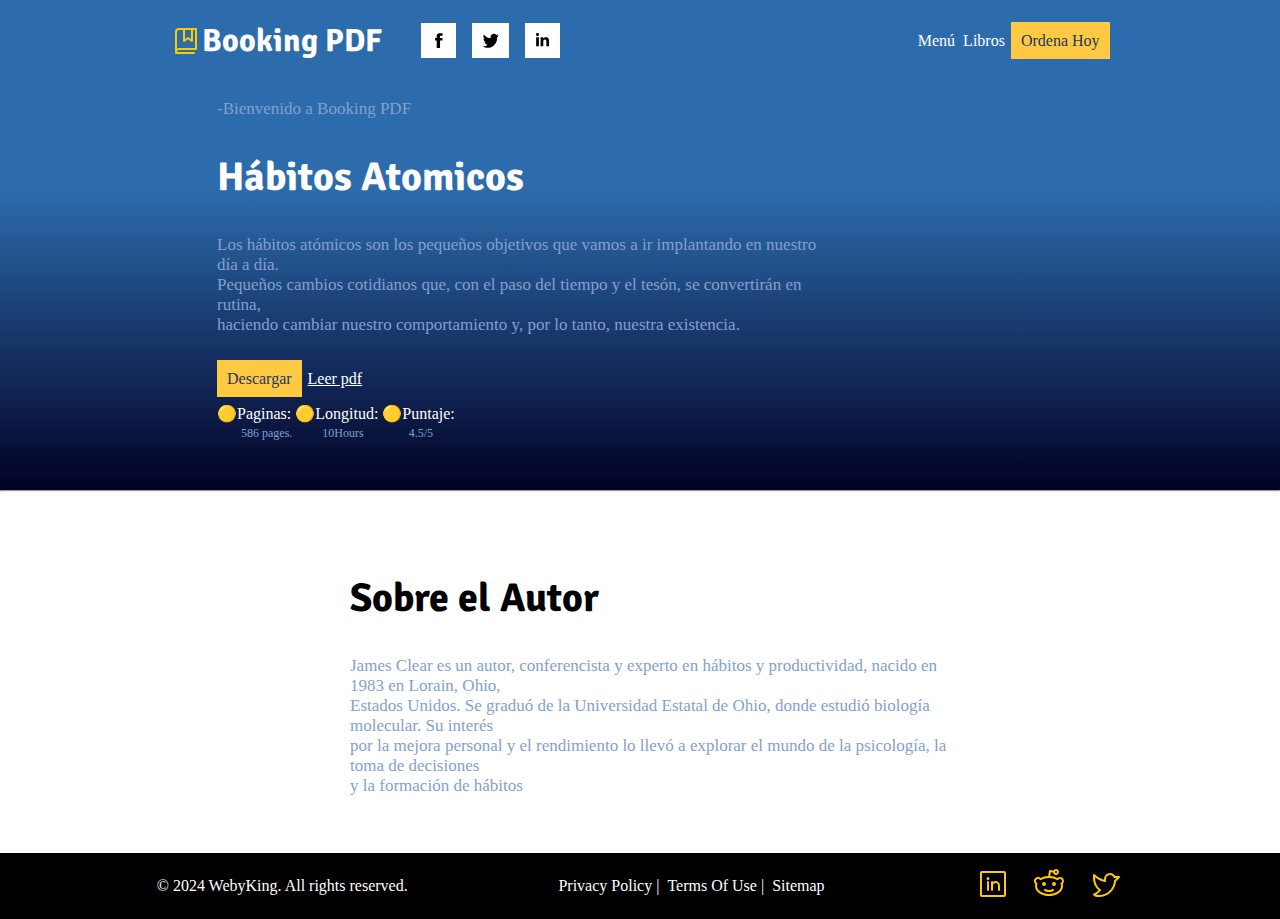
==== index.html @ 8e355952 "uploaded the website" ====
<!DOCTYPE html>
<html lang="en">
<head>
    <meta charset="UTF-8">
    <meta name="viewport" content="width=device-width, initial-scale=1.0">
    <title>Booking PDF</title>
    <link rel="shortcut icon" href="https://openclipart.org/image/2400px/svg_to_png/219894/antiFlash-icons-book.png" type="image/x-icon">
    <link rel="stylesheet" href="style.css">
    <link rel="preconnect" href="https://fonts.googleapis.com">
<link rel="preconnect" href="https://fonts.gstatic.com" crossorigin>
<link href="https://fonts.googleapis.com/css2?family=Signika:wght@300..700&display=swap" rel="stylesheet">
</head>
<body>
    <header>
        <div class="divmain">
            <div class="divone">
                <img src="./img/book-bookmark.svg" alt="">
                <h1 class="signika">Booking PDF</h1> 
                <pre>     </pre>
                <div class="divtwo">
                  <img class="bg-icon" src="./img/FB_icon-icons.com_65484.svg" height="15" alt="">
                  <img class="bg-icon" src="./img/chat_communication_media_social_twitter_icon_123256.svg" height="15"  alt="">
                  <img class="bg-icon" src="./img/linkedin_in_logo_icon_145103.svg" height="15"  alt="">
            </div>
            </div>
        <div class="divthree">
        <ul>
            <li><a class="linkwhite" href="index.html">Menú</a></li>
            <li><a class="linkwhite" href="./libros.html">Libros</a></li>
            <li><a class="dif-link linkblue" href="">Ordena Hoy</a></li>
        </ul>
        </div>
        </div>

        <section class="intro">
            <div class="intro-text">
            <p class="parrafogris">-Bienvenido a Booking PDF</p>
            <h2 class="signika">Hábitos Atomicos</h2>
            <p class="parrafogris">Los hábitos atómicos son los pequeños objetivos que vamos a ir implantando en nuestro día a día. <br> Pequeños cambios cotidianos que, con el paso del tiempo y el tesón, se convertirán en rutina, <br> haciendo cambiar nuestro comportamiento y, por lo tanto, nuestra existencia.</p>
            <br>
            <div class="btnL">
                <a class="btnD linkblue" href="https://d3g4v0cf6ioz32.cloudfront.net/teccuicalli/BibliotecaGrupos/d8cd22cd_e2d0_424d_91e7_e43c4b38875e.pdf" download>Descargar</a>
                <a class="linkwhite" href="https://d3g4v0cf6ioz32.cloudfront.net/teccuicalli/BibliotecaGrupos/d8cd22cd_e2d0_424d_91e7_e43c4b38875e.pdf"><u>Leer pdf</u></a>
            </div>
                <p>🟡Paginas: 🟡Longitud:  🟡Puntaje:<br><span class="stats">&nbsp;&nbsp;&nbsp;&nbsp;&nbsp;&nbsp;&nbsp;&nbsp;586 pages.&nbsp;&nbsp;&nbsp;&nbsp;&nbsp;&nbsp;&nbsp;&nbsp;&nbsp;&nbsp;10Hours&nbsp;&nbsp;&nbsp;&nbsp;&nbsp;&nbsp;&nbsp;&nbsp;&nbsp;&nbsp;&nbsp;&nbsp;&nbsp;&nbsp;&nbsp;4.5/5</span></p>
            </div>
                <img class="img1" src="https://www.planetadelibros.com/usuaris/libros/fotos/311/original/habitos-atomicos_9788418118036_3d_202304190929.png" height="400" alt="">
        </section>
        <hr>
    </header>
    <main>
        <section class="autor">
            <div class="content">
                <img class="img2" src="https://jamesclear.com/wp-content/uploads/2018/09/2.png?x83440" height="180" alt="">
                <div class="intro-text">
                    <h2 class="signika blackletter">Sobre el Autor</h2>
                    <p class="parrafogris">James Clear es un autor, conferencista y experto en hábitos y productividad, nacido en 1983 en Lorain, Ohio, <br> Estados Unidos. Se graduó de la Universidad Estatal de Ohio, donde estudió biología molecular. Su interés <br> por la mejora personal y el rendimiento lo llevó a explorar el mundo de la psicología, la toma de decisiones <br> y la formación de hábitos</p>
                </div>
            </div>
        </section>        
    </main>    
    <footer class="footer">
        <p>© 2024 WebyKing. All rights reserved.</p>
        <div>
            <a class="linkwhite" href="#">Privacy Policy |</a>
            <a class="linkwhite" href="#">Terms Of Use |</a>
            <a class="linkwhite" href="#">Sitemap</a>
        </div>
        <div>
            <a href=""><img src="img/linkedin-logo.svg" alt=""></a>&nbsp;&nbsp;&nbsp;&nbsp;
            <a href=""><img src="img/reddit-logo.svg" alt=""></a>&nbsp;&nbsp;&nbsp;&nbsp;
            <a href=""><img src="img/twitter-logo.svg" alt=""></a>
        </div>
    </footer>
    <script src="script.js"></script>
</body>
</html>
---- style.css ----
:root{
    --colorLetras1: white;
    --detalles: #859fcf;
}
body {
    padding: 0;
    margin: 0;
    box-sizing: border-box;
    color: var(--colorLetras1);
}

.signika {
    font-family: "Signika", sans-serif;
    font-optical-sizing: auto;
    font-weight: 10px;
    font-style: normal;
    font-variation-settings:
      "GRAD" 0;
}
  
header {
    background: rgb(2,0,36);
    background: linear-gradient(0deg, rgba(2,0,36,1) 0%, rgba(44,108,173,1) 62%);
    align-items: center;
}
.divmain{
    display: flex;
    justify-content: space-around;
    text-align: center;
    padding: 0 1% 0 1%

}
.divone{
    display: flex;
    align-items: center;
}
.divtwo{
    display: flex;
    align-items: center;
    gap: 1rem;
}
.divthree{
    display: flex;
    align-items: center;
    text-align: right;
}
.bg-icon {
    background-color: white;
    padding: 10px;
}

ul li {
    list-style: none;
    display: inline-block;
}

a {
    color: white;
    padding: 2px;
    text-decoration: none;
}
.linkwhite:hover {
    color: #FFCA42;
    text-decoration: none;
}
.linkwhite:active {
    color: #FFCA42;
    text-decoration: none;
}
.linkblue:hover {
    color: white;
}
.dif-link{
    color: #1B3764;
    background-color: #FFCA42;
    padding: 10px;
    text-decoration: none;
}

section {
    padding: 0 5%;
    margin: 0;
}
.intro{
    display: flex;
    align-items: left;
    justify-content: center;
    text-align: left;
}
.intro-text{
    text-align: left;

}
.parrafogris{
    align-items: center;
    color: var(--detalles);
    font-size: 17px;
}
h2 {
    align-items: center;
    font-size: 2.5rem;
}
.stats {
    font-size: 12px;
    color: var(--detalles)
}
.btnD {
    color: #1B3764;
    background-color: #FFCA42;
    padding: 10px;
}

.blackletter {
    color: black;
}

.autor {
    display: flex;
    align-items: center;
    justify-content: center;
    text-align: left;
    padding: 40px 10px;
}

.content {
    display: flex;
    flex-direction: column;
    align-items: center;
    text-align: center;
}

.intro-text {
    max-width: 600px;
}

@media screen and (min-width: 768px) {
    .intro {
        flex-direction: row;
        justify-content: space-around;
        text-align: left;
    }

    .intro-text {
        margin-left: 20px;
        text-align: left;
        margin-bottom: 0;
    }
}

@media screen and (min-width: 300px) and (max-width: 700px) {
    .img1 {
        display: none;}
        
    h1 {
        font-size: 15px;
    }
    h2 {
        font-size: 25px;
    }

    a{
        font-size: 15px
    }

    p{
        font-size: 10px
    }
    .intro {}
}

@media screen and (min-width: 700px) {
    .img1 {
        display: block;
    }
    .autor {
        justify-content: space-around;
    }

    .content {
        flex-direction: row;
        text-align: left;
    }

    .intro-text {
        margin-left: 20px;
        text-align: left;
    }
}
.footer {
    display: flex;
    align-items: center;
    text-align: center;
    justify-content: space-evenly;
    background-color: black;
    color: white;
    padding: 0.5rem;
}

.menu-toggle {
    display: none;
}

.menu-toggle input {
    display: none;
}

.menu-toggle span {
    display: block;
    width: 30px;
    height: 5px;
    background-color: white;
    margin: 5px;
    transition: transform 0.4s ease-in-out;
}

.menu-toggle input:checked ~ ul.menu {
    display: block;
}

.menu-toggle input:checked ~ span:nth-child(1) {
    transform: rotate(45deg) translate(7px, 7px);
}

.menu-toggle input:checked ~ span:nth-child(2) {
    opacity: 0;
}

.menu-toggle input:checked ~ span:nth-child(3) {
    transform: rotate(-45deg) translate(5px, -5px);
}

.menu {
    display: none;
    position: absolute;
    top: 60px;
    right: 0;
    background-color: #333;
    padding: 10px;
    z-index: 1;
}

.menu li {
    padding: 10px;
}

.menu li a {
    color: white;
    text-decoration: none;
}

/* Estilos adicionales para hacer la página responsive */
@media screen and (max-width: 768px) {
    .divmain {
        flex-direction: column;
        align-items: center;
    }

    .divone {
        justify-content: space-between;
    }

    .menu-toggle {
        display: block;
        cursor: pointer;
    }

    .menu-toggle ul {
        display: none;
    }

    .menu-toggle input:checked ~ ul.menu {
        display: block;
    }
}
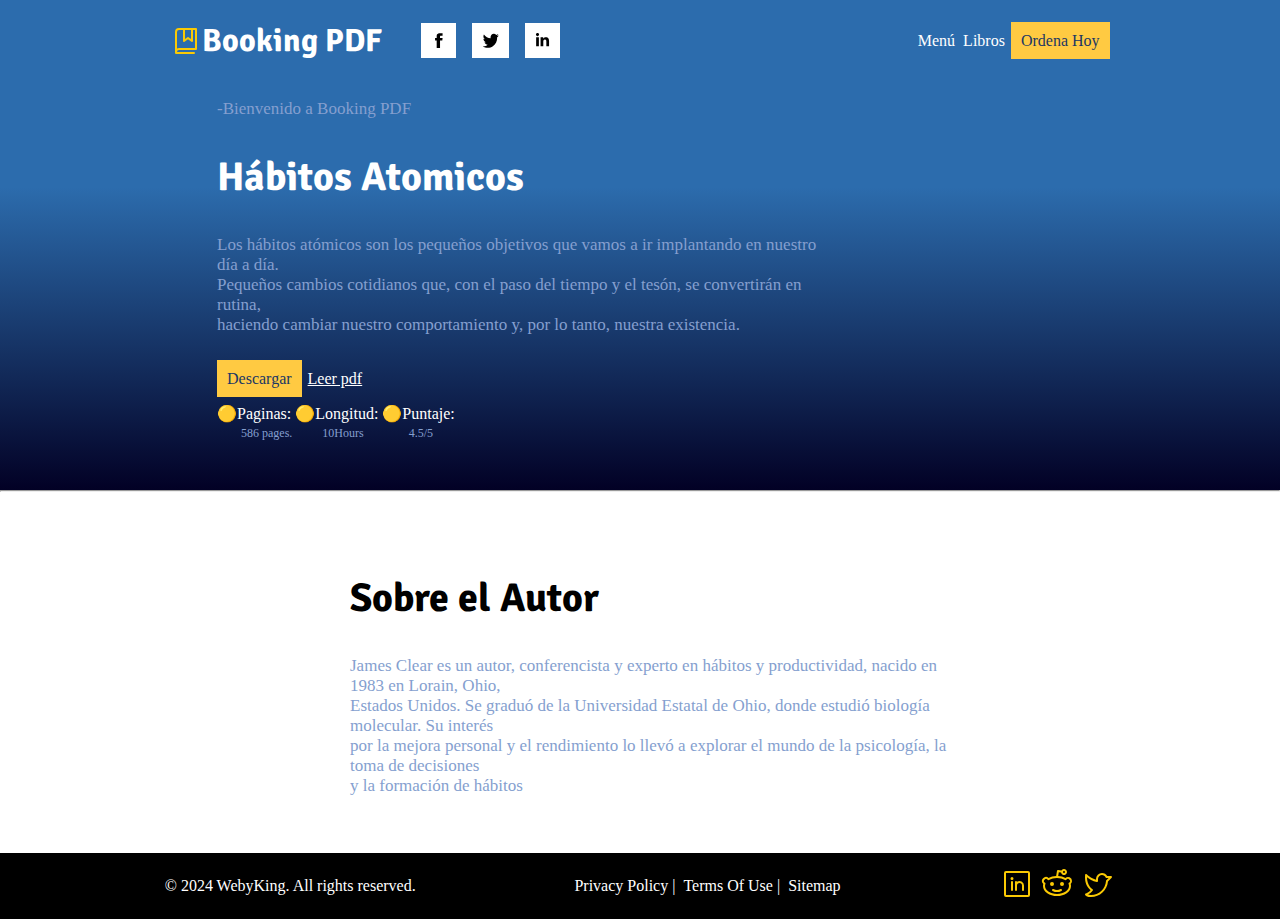
==== commit 6e622568: "mejoramos la responsividad de ciertos elementos que se salian de pantalla mobile." ====
--- a/index.html
+++ b/index.html
@@ -67,9 +67,9 @@
             <a class="linkwhite" href="#">Sitemap</a>
         </div>
         <div>
-            <a href=""><img src="img/linkedin-logo.svg" alt=""></a>&nbsp;&nbsp;&nbsp;&nbsp;
-            <a href=""><img src="img/reddit-logo.svg" alt=""></a>&nbsp;&nbsp;&nbsp;&nbsp;
-            <a href=""><img src="img/twitter-logo.svg" alt=""></a>
+            <a href=""><img class="icons" src="img/linkedin-logo.svg" alt="linkedin"></a>
+            <a href=""><img class="icons" src="img/reddit-logo.svg" alt="reddit"></a>
+            <a href=""><img class="icons" src="img/twitter-logo.svg" alt="twitter"></a>
         </div>
     </footer>
     <script src="script.js"></script>
--- a/style.css
+++ b/style.css
@@ -163,9 +163,15 @@
     }
 
     p{
-        font-size: 10px
-    }
-    .intro {}
+        font-size: 12px
+    }
+    .stats {
+        font-size: 10px;
+    }
+    .icons {
+        width: 20px;
+        display: inline;
+    }
 }
 
 @media screen and (min-width: 700px) {
